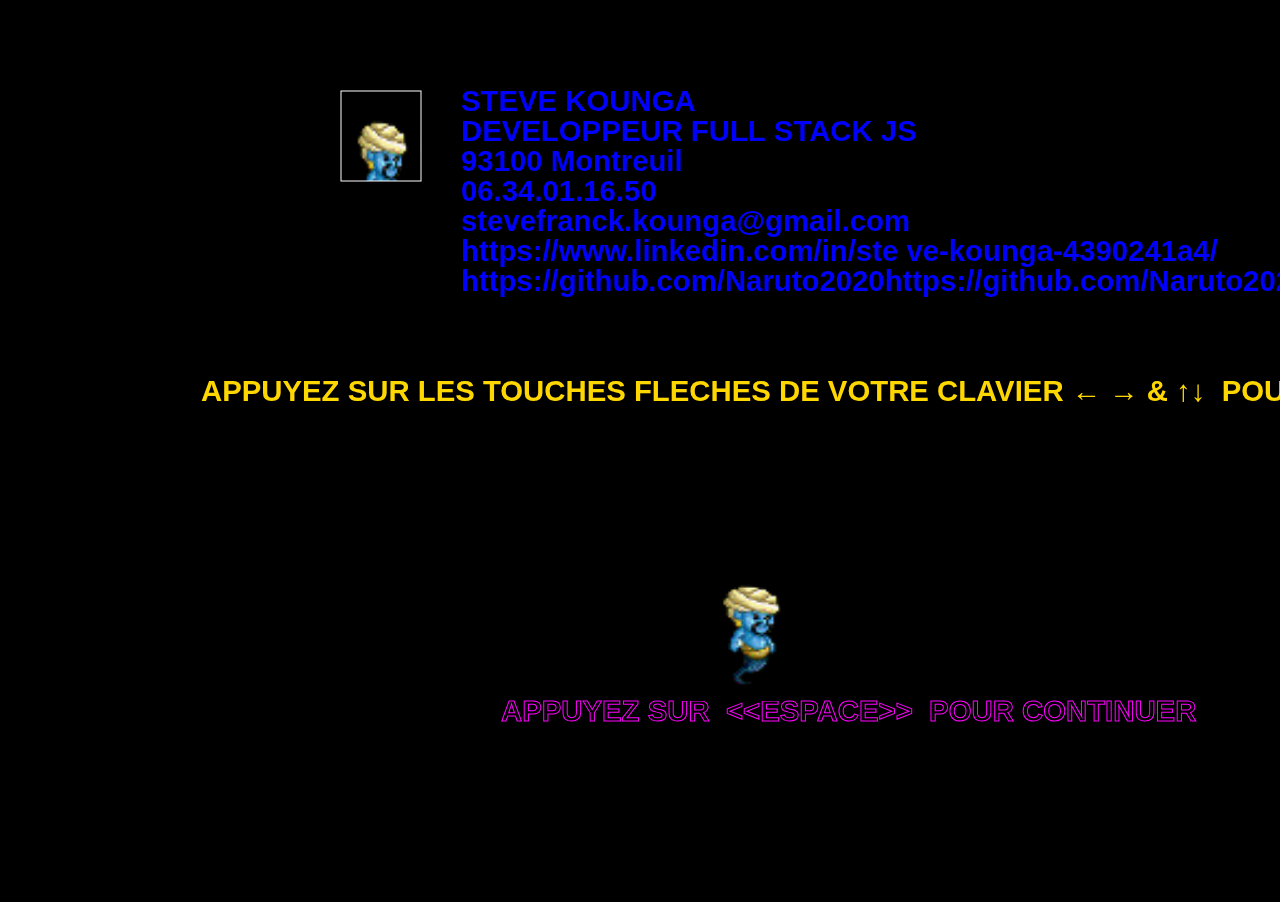
==== index.html @ d6eb7f36 "projet front-end ifocop" ====
<!DOCTYPE html>
<html lang="fr">
  <head>
    <meta charset="UTF-8" />
    <meta name="viewport" content="width=device-width, initial-scale=1.0" />

    <link rel="stylesheet" href="vendors/bootstrap/css/bootstrap.min.css" />

    <link rel="stylesheet" href="assets/css/style1.css" />
    <script src="vendors/jquery/jquery.js"></script>
    <script src="vendors/jcanvas/jcanvas.min.js"></script>
    <title>projet front end 1</title>
  </head>
  <body>
    <h1>SCORES :</h1>
    <span>
      vous pouvez aussi télécharger directement mon cv
      <a href="assets/images/cv.zip.zip"> ici </a>
    </span>

    <div id="joueur" class="masque" style="top: 300px; left: 0px;"></div>

    <div id="cube1" style="top: 115px; left: 560px; border-radius: 0px;"></div>
    <div id="cube2" style="top: 550px; left: 0px; border-radius: 0px;"></div>
    <div id="cube3" style="top: 200px; left: 800px; border-radius: 0px;"></div>
    <div id="cube4" style="top: 300px; left: 400px; border-radius: 0px;"></div>
    <div id="cube5" style="top: 32px; left: 550px;">
      <h2>js</h2>
    </div>
    <div id="cube6" style="top: 130px; left: 1463px;">
      <h2>js</h2>
    </div>
    <div id="cube7" style="top: 610px; left: 400px;">
      <h2>js</h2>
    </div>
    <div id="cube8" style="top: 320px; left: 1000px;">
      <h2>js</h2>
    </div>

    <div id="cube9" style="top: 0px; left: 170px;">
      <p>
        Bienvenue dans le jeu/cv ! <br />
        rejoignez le box JS couleur or avant la balle GB pour afficher enfin le
        cv vous pouvez aussi passer par les autres boxJS pour augmenter votre
        score
      </p>
      <button>Close</button>
    </div>
    <div id="cube10" style="top: 640px; left: 0px; border-radius: 0px;"></div>
    <div id="cube11" style="top: 33px; left: -400px; border-radius: 0px;">
      GB
    </div>
    <div id="cube12" style="top: 200px; left: 500px;">
      <h2>Dommage vous avez perdu!!!</h2>
      <p>Cliquez sur le bouton start pour rejouer</p>
      <button>Start</button>
    </div>

    <div id="cube13" style="top: 0px; left: 0px;"></div>
    <div id="cube14" style="top: 2px; left: 50px;"></div>
    <div id="cube15" style="top: 200px; left: 500px;">
      <h2>Bravo vous avez gagné!!!</h2>
      <p>
        Cliquez sur le lien pour voir
        <a href="moncv.html" title="mon cv">
          mon cv
        </a>
      </p>
      <p>Cliquez sur le bouton start pour rejouer</p>
      <button>Start</button>
    </div>

    <canvas id="canvas" width="1440" height="630">
      <p>Désolé, votre navigateur ne supporte pas Canvas. Mettez-vous à jour</p>
    </canvas>

    <script src="assets/js/main.js"></script>
    <script src="vendors/popper/popper.min.js"></script>
    <script src="vendors/bootstrap/js/bootstrap.min.js"></script>
  </body>
</html>
---- assets/css/style1.css ----
body {
  background-image: url(../images/decors_5.png);
  overflow: hidden;
  max-width: 100%;
  max-height: 100vh;

  display: block;
}
h1 {
  position: absolute;
  background-color: grey;
  width: 100%;
  height: 30px;
  color: grey;
  font-size: 1.2em;
}
span {
  position: absolute;
  left: 800px;
  color: #fff;
}
span a {
  color: gold;
}

#canvas {
  background-color: black;
  position: absolute;
  top: 0px;
  left: 0px;
}

#joueur {
  box-sizing: border-box;
  background-image: url(../images/photo_cube1.jpeg);
  /* background-color: hotpink; */
  position: absolute;
  width: 45px;
  height: 57px;
}
/*
#contenu {
  border: solid 1px black;
  background-color: transparent;
  position: absolute;
} */

#cube1 {
  box-sizing: border-box;
  background-color: rgb(64, 0, 128);
  width: 50px;
  height: 35px;
  position: absolute;
}
#cube2 {
  box-sizing: border-box;
  background-color: rgb(64, 0, 128);
  width: 50px;
  height: 50px;
  position: absolute;
}
#cube3 {
  box-sizing: border-box;
  background-color: rgb(64, 0, 128);
  width: 50px;
  height: 50px;
  position: absolute;
}
#cube4 {
  box-sizing: border-box;
  background-color: rgb(64, 0, 128);
  width: 80px;
  height: 80px;
  position: absolute;
}
#cube10 {
  background-color: rgb(205, 205, 205);
  box-sizing: border-box;
  width: 20px;
  height: 5px;
  position: absolute;
}

#cube5 {
  background-color: gray;
  border: solid 2px gray;
  border-radius: 6px;
  box-shadow: 2px 2px 2px grey;
  box-sizing: border-box;
  color: white;
  width: 70px;
  height: 80px;
  position: absolute;
}
#cube5 h2 {
  position: absolute;
  top: 38px;
  left: 46px;
}
#cube6 {
  background-color: gold;
  border: solid 2px gold;
  border-radius: 6px;
  box-shadow: 2px 2px 2px grey;
  box-sizing: border-box;
  color: white;
  width: 70px;
  height: 80px;
  position: absolute;
}

#cube6 h2 {
  position: absolute;
  top: 38px;
  left: 46px;
}
#cube7 {
  background-color: cornflowerblue;
  border: solid 2px cornflowerblue;
  border-radius: 6px;
  box-shadow: 2px 2px 2px grey;
  box-sizing: border-box;
  color: white;
  width: 70px;
  height: 80px;
  position: absolute;
}
#cube7 h2 {
  position: absolute;
  top: 38px;
  left: 46px;
}
#cube8 {
  background-color: mediumpurple;
  border: solid 2px mediumpurple;
  border-radius: 6px;
  box-shadow: 2px 2px 2px grey;
  box-sizing: border-box;
  color: white;
  width: 70px;
  height: 80px;
  position: absolute;
}
#cube8 h2 {
  position: absolute;
  top: 38px;
  left: 46px;
}

#cube9 {
  background-color: grey;
  border: solid 2px grey;
  border-radius: 0px 0px 10px 10px;
  box-sizing: border-box;
  color: white;
  width: 200px;
  height: 180px;
  position: absolute;
}
#cube9 p {
  padding: 2.5px;
}
#cube9 button {
  position: absolute;
  top: 140px;
  text-decoration: none;
  left: 150px;
}
button:hover {
  text-decoration: underline;
  color: #ffcc66;
}

button:active {
  background-color: crimson;
}

#cube11 {
  color: black;
  font-weight: bold;
  position: absolute;
  width: 30px;
  height: 30px;
  padding-left: 3px;
}

#cube12 {
  background-color: grey;
  border: solid 2px grey;
  border-radius: 16px;
  box-sizing: border-box;
  color: white;
  width: 500px;
  height: 250px;
  position: absolute;
}
#cube12 h2 {
  text-align: center;
}
#cube12 p {
  color: gold;
  font-weight: bold;
  margin-top: 50px;
  text-align: center;
}
#cube12 button {
  background-color: red;
  border: solid 1px black;
  border-radius: 50px;
  box-shadow: 2px 2px 2px black;
  color: black;
  font-weight: bold;
  position: absolute;
  left: 230px;
  top: 180px;
  text-decoration: none;
  width: 50px;
  height: 50px;
}
#cube12 button:hover {
  color: #fff;
  background-color: green;
}
#cube14 {
  color: gold;
  position: absolute;
}

#cube15 {
  background-color: rgb(68, 49, 30);
  border: solid 2px grey;
  border-radius: 16px;
  box-sizing: border-box;
  color: white;
  width: 500px;
  height: 300px;
  position: absolute;
}
#cube15 h2 {
  text-align: center;
  color: red;
}
#cube15 p {
  color: gold;
  margin-top: 50px;
  margin-left: 10px;
  text-align: center;
  font-weight: bold;
}
#cube15 p :last-child {
  /* color: gold; */
  margin-top: 100px;
  margin-left: 10px;
  text-align: center;
  font-weight: bold;
}
#cube15 button {
  background-color: red;
  border: solid 1px black;
  border-radius: 70px;
  box-shadow: 2px 2px 2px black;
  color: black;
  font-weight: bold;
  position: absolute;
  left: 220px;
  top: 200px;
  text-decoration: none;
  width: 70px;
  height: 70px;
}
#cube15 p a {
  color: cornflowerblue;
}
#cube15 p a:hover {
  color: blueviolet;
  text-decoration: none;
}
#cube15 button:hover {
  color: #fff;
  background-color: green;
}
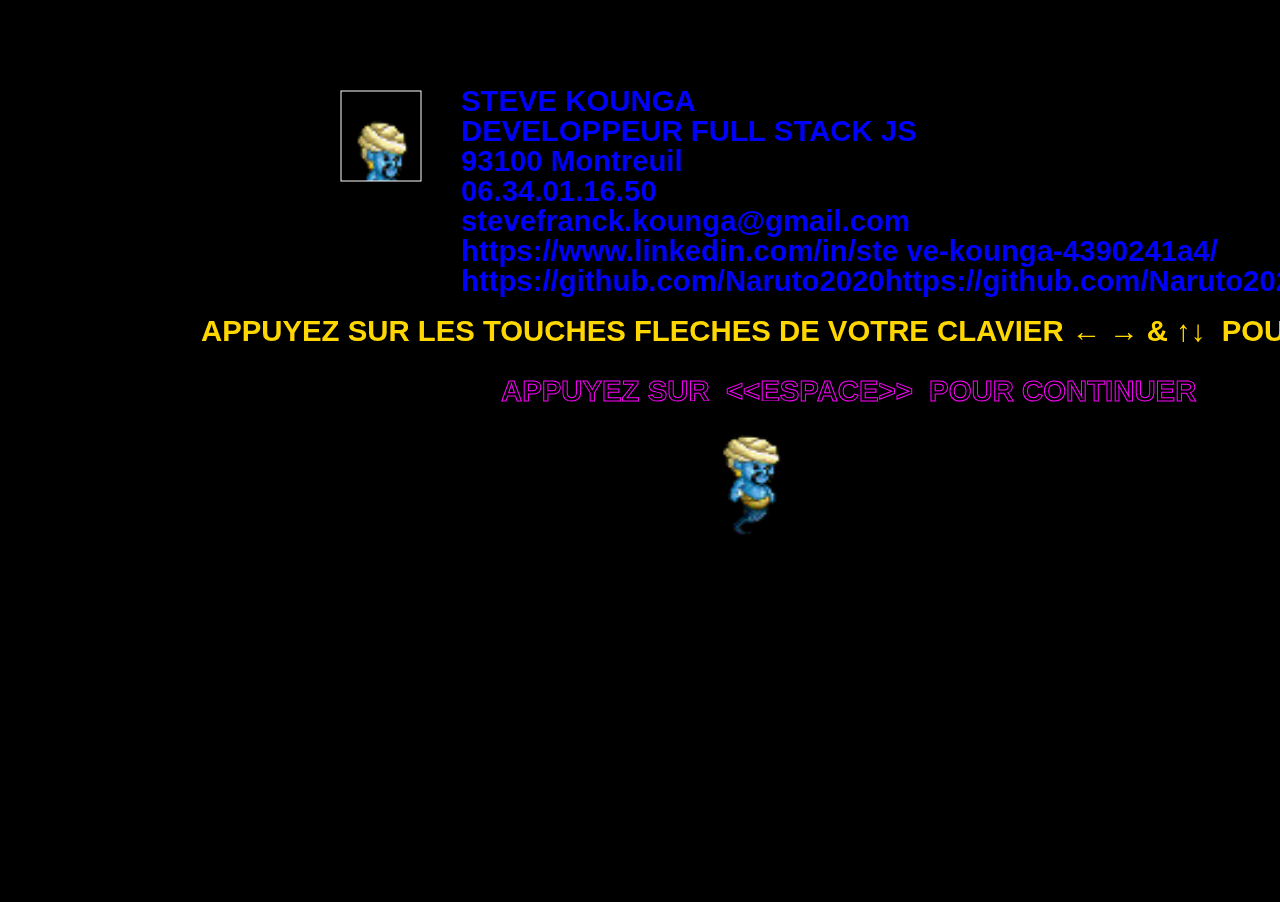
==== commit 6f2079cf: "correction 4" ====
--- a/index.html
+++ b/index.html
@@ -27,7 +27,7 @@
     <div id="cube5" style="top: 32px; left: 550px;">
       <h2>js</h2>
     </div>
-    <div id="cube6" style="top: 130px; left: 1463px;">
+    <div id="cube6" style="top: 130px; left: 1270px;">
       <h2>js</h2>
     </div>
     <div id="cube7" style="top: 610px; left: 400px;">
@@ -41,7 +41,7 @@
       <p>
         Bienvenue dans le jeu/cv ! <br />
         rejoignez le box JS couleur or avant la balle GB pour afficher enfin le
-        cv vous pouvez aussi passer par les autres boxJS pour augmenter votre
+        cv. vous pouvez aussi passer par les autres boxJS pour augmenter votre
         score
       </p>
       <button>Close</button>
--- a/assets/css/style1.css
+++ b/assets/css/style1.css
@@ -1,8 +1,8 @@
 body {
   background-image: url(../images/decors_5.png);
-  overflow: hidden;
-  max-width: 100%;
-  max-height: 100vh;
+  /*overflow: hidden; */
+  /* max-width: 100%; */
+  /* max-height: 100vh;*/
 
   display: block;
 }
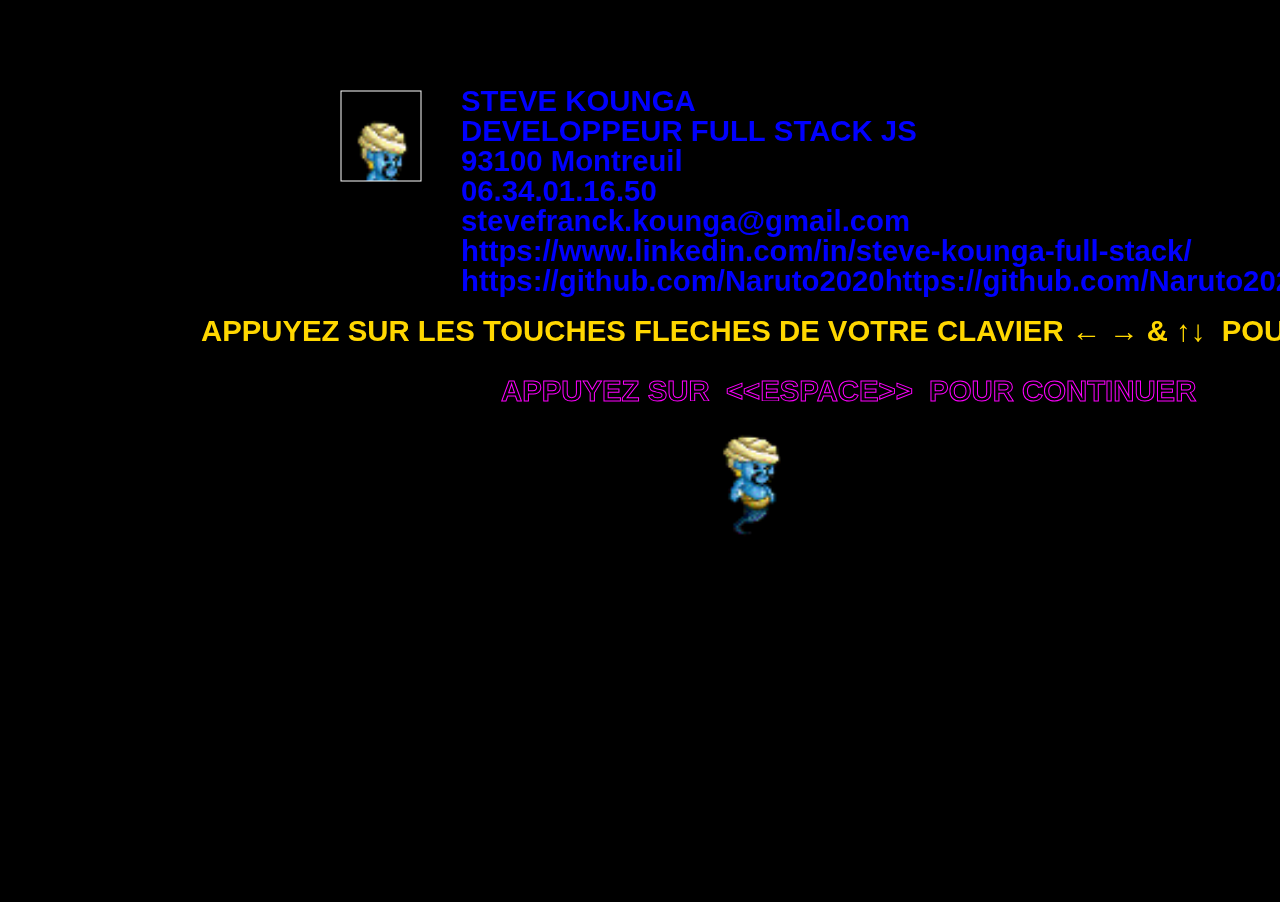
==== commit fa667c96: "corrections 11" ====
--- a/index.html
+++ b/index.html
@@ -21,7 +21,7 @@
     <div id="joueur" class="masque" style="top: 300px; left: 0px;"></div>
 
     <div id="cube1" style="top: 115px; left: 560px; border-radius: 0px;"></div>
-    <div id="cube2" style="top: 550px; left: 0px; border-radius: 0px;"></div>
+    <div id="cube2" style="top: 500px; left: 0px; border-radius: 0px;"></div>
     <div id="cube3" style="top: 200px; left: 800px; border-radius: 0px;"></div>
     <div id="cube4" style="top: 300px; left: 400px; border-radius: 0px;"></div>
     <div id="cube5" style="top: 32px; left: 550px;">
--- a/assets/css/style1.css
+++ b/assets/css/style1.css
@@ -1,10 +1,10 @@
 body {
   background-image: url(../images/decors_5.png);
   /*overflow: hidden; */
-  /* max-width: 100%; */
-  /* max-height: 100vh;*/
-
-  display: block;
+  max-width: 100%;
+  max-height: 100vh;
+
+  /*display: block;*/
 }
 h1 {
   position: absolute;
